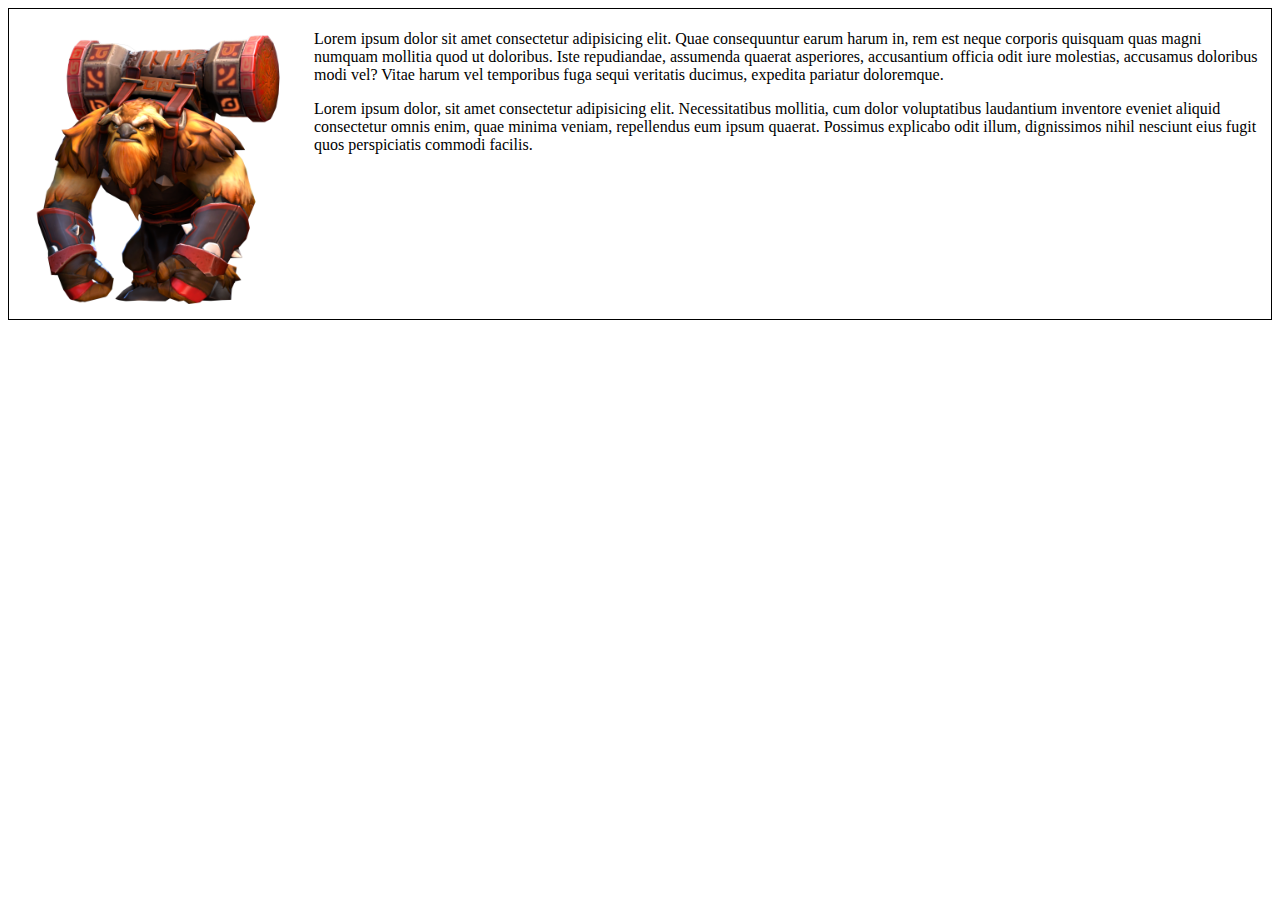
==== 03CSS/AULA07/index.html @ ed9d22da "Início da Aula 07 sobre float e containers" ====
<!DOCTYPE html>
<html lang="pt-br">

<head>
  <meta charset="UTF-8">
  <meta name="viewport" content="width=device-width, initial-scale=1.0">
  <title>AULA 07</title>
  <link rel="stylesheet" href="style.css">
</head>

<body>
  <div class="container">
    <img src="/03CSS/AULA07/IMG/raigor.png" alt="Raigor Stonehoof" width="300px">
    <p>Lorem ipsum dolor sit amet consectetur adipisicing elit. Quae consequuntur earum harum in, rem est neque corporis
      quisquam quas magni numquam mollitia quod ut doloribus. Iste repudiandae, assumenda quaerat asperiores,
      accusantium officia odit iure molestias, accusamus doloribus modi vel? Vitae harum vel temporibus fuga sequi
      veritatis ducimus, expedita pariatur doloremque.
    </p>
    <p>
      Lorem ipsum dolor, sit amet consectetur adipisicing elit. Necessitatibus mollitia, cum dolor voluptatibus
      laudantium inventore eveniet aliquid consectetur omnis enim, quae minima veniam, repellendus eum ipsum quaerat.
      Possimus explicabo odit illum, dignissimos nihil nesciunt eius fugit quos perspiciatis commodi facilis.
    </p>
  </div>

</body>

</html>
---- 03CSS/AULA07/style.css ----
.container{
  padding: 5px;
  border: 1px solid;
  overflow: auto; /* Overflow = vazamento/transbordar, ou seja, esse elemento controla o quanto algo pode ou não vazar para fora de seu encapsulamento */
}

.container img{
  float: inline-start; 
}
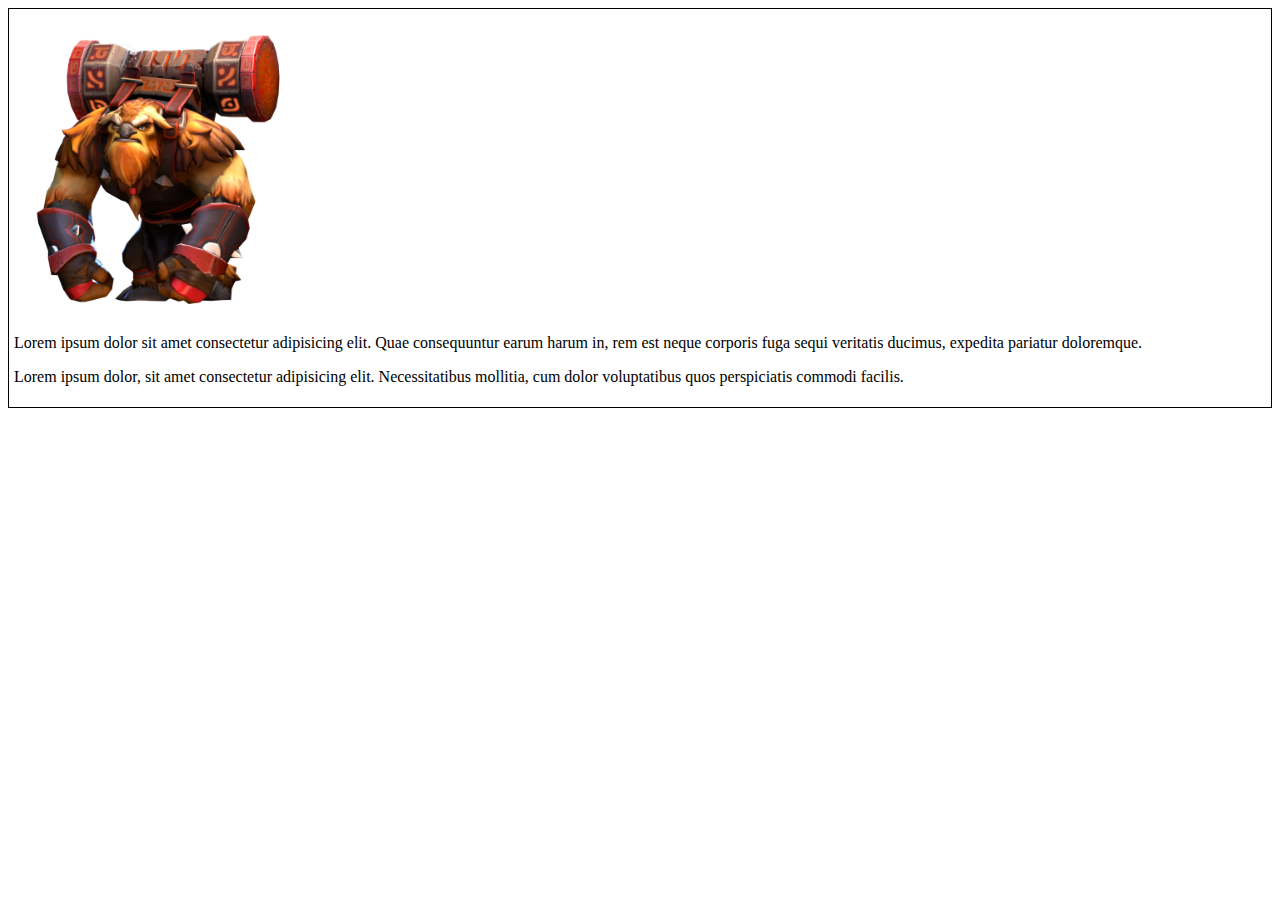
==== commit 8ae68b02: "Exemplificando elemento clear" ====
--- a/03CSS/AULA07/index.html
+++ b/03CSS/AULA07/index.html
@@ -5,21 +5,21 @@
   <meta charset="UTF-8">
   <meta name="viewport" content="width=device-width, initial-scale=1.0">
   <title>AULA 07</title>
-  <link rel="stylesheet" href="style.css">
+  <link rel="stylesheet" href="clear.css">
 </head>
 
 <body>
   <div class="container">
     <img src="/03CSS/AULA07/IMG/raigor.png" alt="Raigor Stonehoof" width="300px">
-    <p>Lorem ipsum dolor sit amet consectetur adipisicing elit. Quae consequuntur earum harum in, rem est neque corporis
-      quisquam quas magni numquam mollitia quod ut doloribus. Iste repudiandae, assumenda quaerat asperiores,
-      accusantium officia odit iure molestias, accusamus doloribus modi vel? Vitae harum vel temporibus fuga sequi
+    
+    <p id="p1">Lorem ipsum dolor sit amet consectetur adipisicing elit. Quae consequuntur earum harum in, rem est neque corporis
+      fuga sequi
       veritatis ducimus, expedita pariatur doloremque.
     </p>
-    <p>
+    
+    <p id="p2">
       Lorem ipsum dolor, sit amet consectetur adipisicing elit. Necessitatibus mollitia, cum dolor voluptatibus
-      laudantium inventore eveniet aliquid consectetur omnis enim, quae minima veniam, repellendus eum ipsum quaerat.
-      Possimus explicabo odit illum, dignissimos nihil nesciunt eius fugit quos perspiciatis commodi facilis.
+       quos perspiciatis commodi facilis.
     </p>
   </div>
 
--- a/03CSS/AULA07/clear.css
+++ b/03CSS/AULA07/clear.css
@@ -0,0 +1,12 @@
+.container{
+  padding: 5px;
+  border: 1px solid;
+}
+
+#p1{
+  float: left;
+}
+
+#p2{
+  clear: left;
+}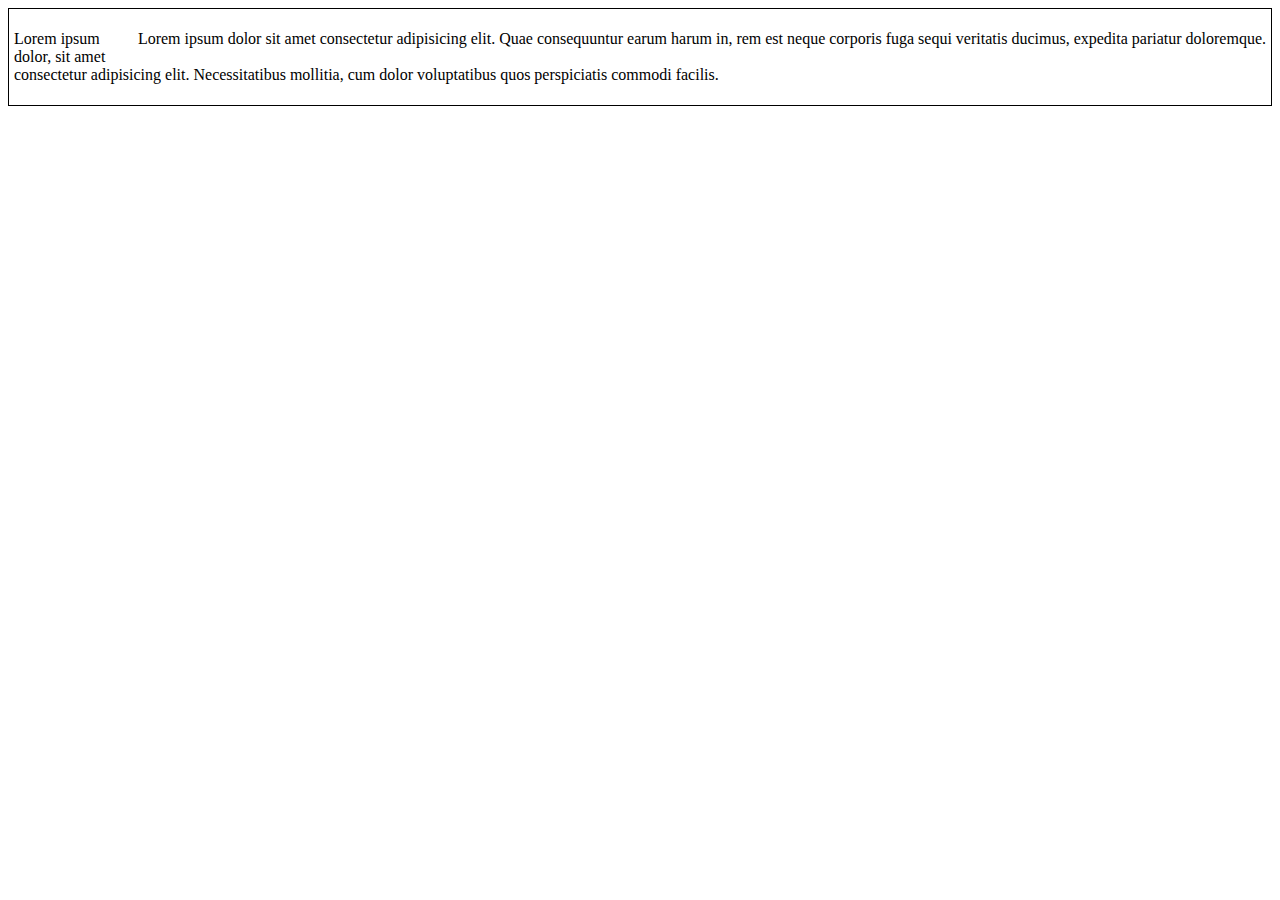
==== commit e4031f95: "Início dos exemplos de box-sizin" ====
--- a/03CSS/AULA07/index.html
+++ b/03CSS/AULA07/index.html
@@ -10,7 +10,7 @@
 
 <body>
   <div class="container">
-    <img src="/03CSS/AULA07/IMG/raigor.png" alt="Raigor Stonehoof" width="300px">
+    <!-- <img src="/03CSS/AULA07/IMG/raigor.png" alt="Raigor Stonehoof" width="300px"> -->
     
     <p id="p1">Lorem ipsum dolor sit amet consectetur adipisicing elit. Quae consequuntur earum harum in, rem est neque corporis
       fuga sequi
@@ -22,7 +22,6 @@
        quos perspiciatis commodi facilis.
     </p>
   </div>
-
 </body>
 
 </html>--- a/03CSS/AULA07/clear.css
+++ b/03CSS/AULA07/clear.css
@@ -4,9 +4,9 @@
 }
 
 #p1{
-  float: left;
+  float: right;
 }
 
 #p2{
-  clear: left;
+  clear: clear;
 }